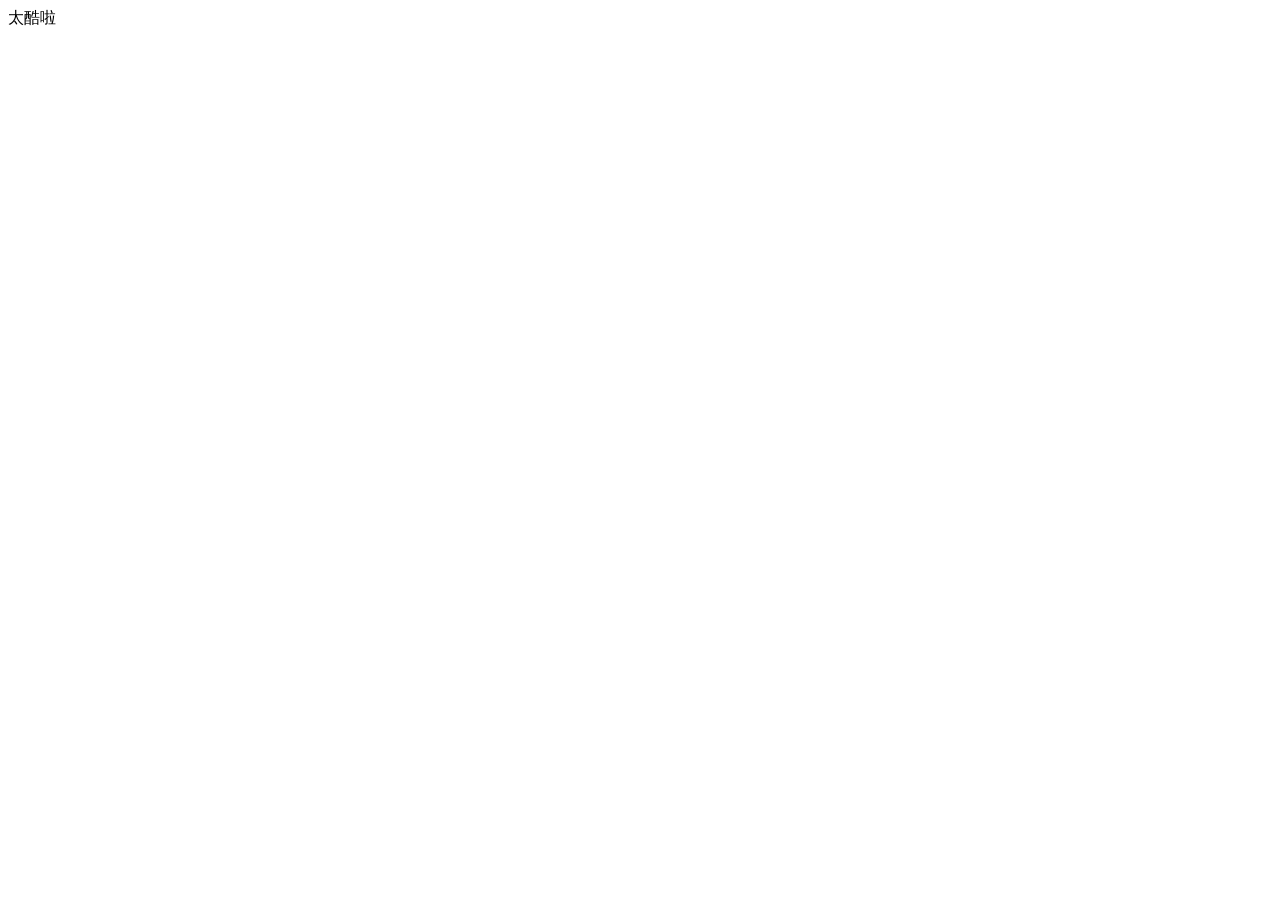
==== index.html @ 019b4c09 "新增一個index網頁" ====
<!DOCTYPE html>
<html lang="en">
<head>
    <meta charset="UTF-8">
    <meta name="viewport" content="width=device-width, initial-scale=1.0">
    <title>Document</title>
</head>
<body>
    太酷啦
</body>
</html>
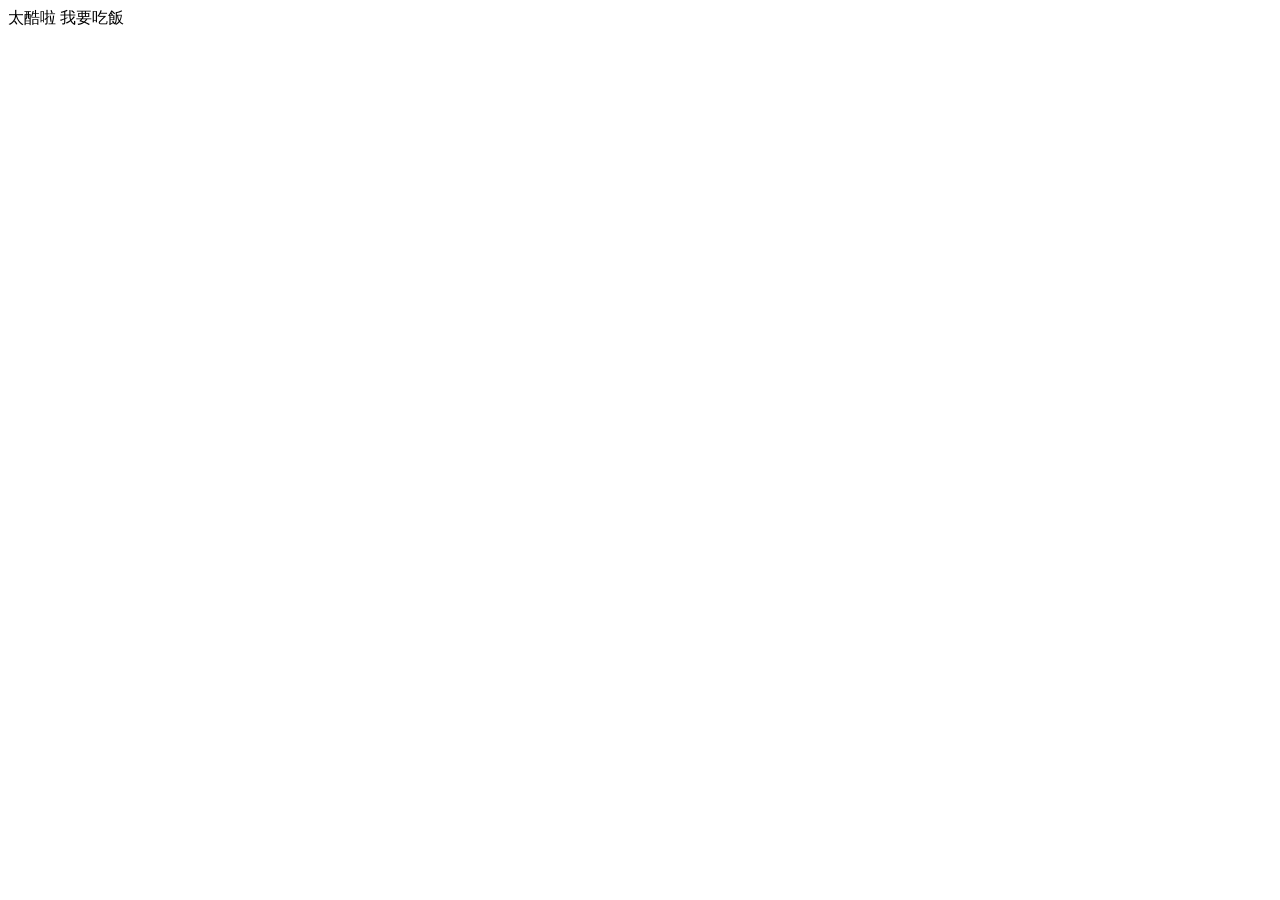
==== commit c6058618: "create" ====
--- a/index.html
+++ b/index.html
@@ -7,5 +7,6 @@
 </head>
 <body>
     太酷啦
+    我要吃飯
 </body>
 </html>
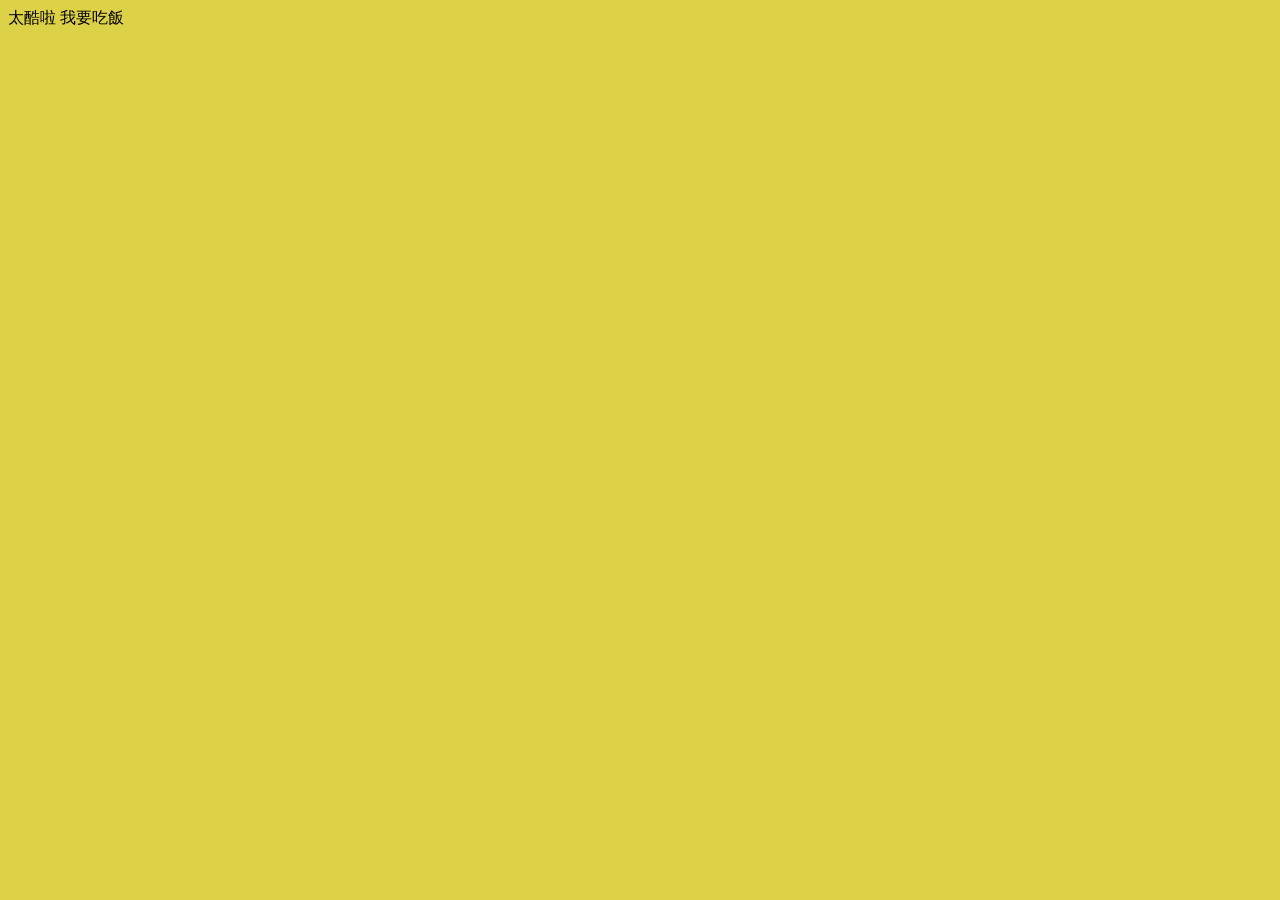
==== commit 5e890f8e: "add style.css" ====
--- a/index.html
+++ b/index.html
@@ -4,6 +4,7 @@
     <meta charset="UTF-8">
     <meta name="viewport" content="width=device-width, initial-scale=1.0">
     <title>Document</title>
+    <link rel="stylesheet" href="style.css">
 </head>
 <body>
     太酷啦
--- a/style.css
+++ b/style.css
@@ -0,0 +1 @@
+body{background-color: rgb(221, 209, 72);   }
